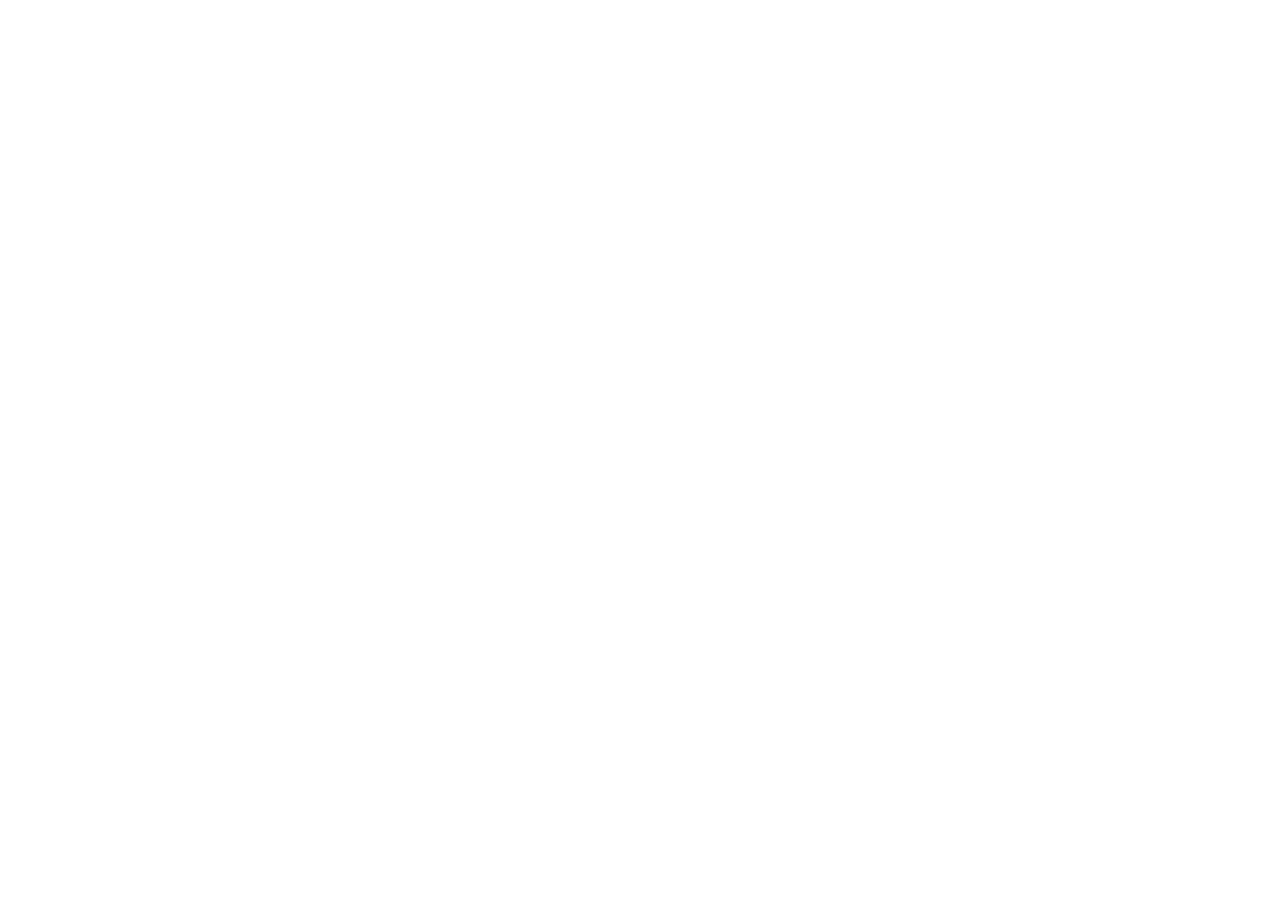
==== index.html @ aef1607c "added icon" ====
<!DOCTYPE html>
<html>
 <head></head>
 <body>
    <svg viewBox="0 0 18 12" fill="none" xmlns="http://www.w3.org/2000/svg">
        <path d="M0 12H18V10H0V12ZM0 7H18V5H0V7ZM0 0V2H18V0H0Z" fill="inherit" />
    </svg>
 </body>

</html>
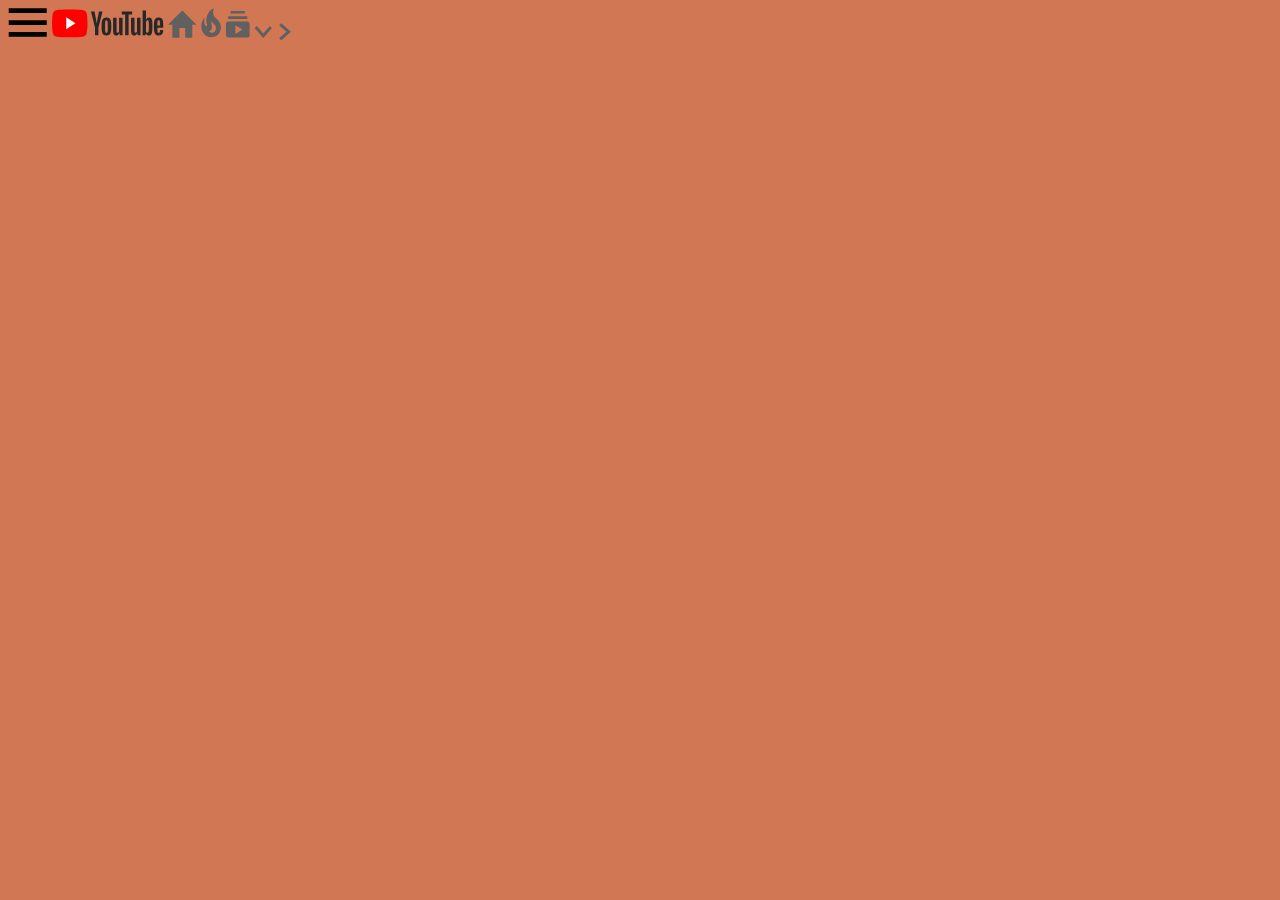
==== commit fab1d0b5: "added icons with use tag" ====
--- a/index.html
+++ b/index.html
@@ -1,10 +1,63 @@
 <!DOCTYPE html>
 <html>
- <head></head>
+ <head>
+     <link href="style.css" rel="stylesheet"/>
+ </head>
  <body>
-    <svg viewBox="0 0 18 12" fill="none" xmlns="http://www.w3.org/2000/svg">
-        <path d="M0 12H18V10H0V12ZM0 7H18V5H0V7ZM0 0V2H18V0H0Z" fill="inherit" />
+    <svg xmlns="http://www.w3.org/2000/svg" style="display:none">
+        <defs>
+            <g id="dropdown">
+                <path d="M0.486328 19.4124H26.1438V16.2117H0.486328V19.4124ZM0.486328 11.4106H26.1438V8.20991H0.486328V11.4106ZM0.486328 0.20813V3.40884H26.1438V0.20813H0.486328Z" fill="inherit"/>
+            </g> 
+            <g id="logo">
+                <path d="M34.775 4.75806C34.3689 3.04809 33.1673 1.69911 31.6387 1.23679C28.8746 0.407135 17.7846 0.407135 17.7846 0.407135C17.7846 0.407135 6.70017 0.407135 3.93048 1.23679C2.40744 1.69278 1.20592 3.04176 0.794136 4.75806C0.0551758 7.86135 0.0551758 14.3402 0.0551758 14.3402C0.0551758 14.3402 0.0551758 20.8191 0.794136 23.9224C1.20028 25.6324 2.4018 26.9814 3.93048 27.4437C6.70017 28.2734 17.7846 28.2734 17.7846 28.2734C17.7846 28.2734 28.8746 28.2734 31.6387 27.4437C33.1617 26.9877 34.3632 25.6387 34.775 23.9224C35.514 20.8191 35.514 14.3402 35.514 14.3402C35.514 14.3402 35.514 7.86135 34.775 4.75806Z" fill="#FF0000"/>
+                <path d="M14.2417 20.3122L23.4533 14.34L14.2417 8.36777V20.3122Z" fill="white"/>
+                <path d="M51.5225 25.7588C50.823 25.2268 50.321 24.4035 50.0277 23.2825C49.7343 22.1615 49.582 20.6732 49.582 18.8112V16.2779C49.582 14.3969 49.7513 12.8896 50.0897 11.7497C50.4282 10.6097 50.9584 9.78002 51.6748 9.26069C52.3912 8.74137 53.3333 8.47537 54.5009 8.47537C55.6517 8.47537 56.5712 8.74137 57.265 9.27336C57.9588 9.80535 58.4665 10.635 58.788 11.7623C59.1096 12.8896 59.2675 14.3969 59.2675 16.2716V18.8049C59.2675 20.6668 59.1096 22.1615 58.7993 23.2888C58.4891 24.4161 57.9814 25.2458 57.2763 25.7651C56.5768 26.2844 55.6235 26.5504 54.422 26.5504C53.1922 26.5567 52.222 26.2908 51.5225 25.7588ZM55.4542 23.0228C55.646 22.4528 55.7476 21.5218 55.7476 20.2362V14.7959C55.7476 13.542 55.6517 12.63 55.4542 12.0473C55.2625 11.471 54.9184 11.1797 54.4276 11.1797C53.9538 11.1797 53.6209 11.471 53.4235 12.0473C53.2317 12.6236 53.1302 13.542 53.1302 14.7959V20.2362C53.1302 21.5282 53.2204 22.4591 53.4066 23.0228C53.5927 23.5928 53.9312 23.8778 54.422 23.8778C54.9184 23.8778 55.2568 23.5928 55.4542 23.0228Z" fill="#282828"/>
+                <path d="M105.377 18.8557V19.736C105.377 20.857 105.405 21.6929 105.467 22.2566C105.523 22.8139 105.647 23.2256 105.834 23.4789C106.02 23.7322 106.307 23.8652 106.697 23.8652C107.221 23.8652 107.582 23.6372 107.774 23.1813C107.966 22.7253 108.073 21.9653 108.09 20.9013L111.108 21.0976C111.125 21.2496 111.13 21.4586 111.13 21.7246C111.13 23.3396 110.736 24.5429 109.951 25.3409C109.167 26.1389 108.056 26.5379 106.618 26.5379C104.892 26.5379 103.684 25.9299 102.991 24.7139C102.297 23.4979 101.953 21.6233 101.953 19.0773V16.031C101.953 13.4091 102.314 11.5028 103.03 10.2931C103.746 9.08982 104.976 8.48816 106.719 8.48816C107.921 8.48816 108.84 8.73516 109.483 9.22915C110.126 9.72314 110.578 10.4895 110.843 11.5344C111.102 12.5794 111.238 14.0234 111.238 15.86V18.8493H105.377V18.8557ZM105.822 11.5091C105.647 11.7561 105.529 12.1614 105.467 12.7188C105.405 13.2761 105.377 14.1311 105.377 15.2647V16.5187H107.938V15.2647C107.938 14.1437 107.904 13.2951 107.836 12.7188C107.768 12.1424 107.644 11.7308 107.469 11.4964C107.295 11.2621 107.018 11.1418 106.646 11.1418C106.274 11.1355 105.997 11.2621 105.822 11.5091Z" fill="#282828"/>
+                <path d="M43.005 18.5263L39.0225 2.38292H42.4973L43.8906 9.69781C44.246 11.5028 44.5054 13.0354 44.6747 14.3084H44.7762C44.8947 13.3964 45.1541 11.8701 45.5603 9.72314L47.0044 2.37659H50.4792L46.4516 18.5263V26.2719H43.005V18.5263Z" fill="#282828"/>
+                <path d="M70.5666 8.81747V26.2655H67.8307L67.5261 24.1312H67.4528C66.7082 25.7462 65.5913 26.5505 64.1077 26.5505C63.0754 26.5505 62.3139 26.1705 61.8232 25.4105C61.3324 24.6505 61.0898 23.4662 61.0898 21.8513V8.81747H64.5872V21.6296C64.5872 22.4086 64.6605 22.9659 64.8128 23.2952C64.9651 23.6246 65.219 23.7956 65.5744 23.7956C65.879 23.7956 66.1723 23.6942 66.4487 23.4852C66.7251 23.2762 66.9338 23.0102 67.0692 22.6872V8.81747H70.5666Z" fill="#282828"/>
+                <path d="M88.5168 8.81747V26.2655H85.7809L85.4763 24.1312H85.403C84.6584 25.7462 83.5415 26.5505 82.0579 26.5505C81.0256 26.5505 80.2641 26.1705 79.7734 25.4105C79.2826 24.6505 79.04 23.4662 79.04 21.8513V8.81747H82.5374V21.6296C82.5374 22.4086 82.6107 22.9659 82.763 23.2952C82.9153 23.6246 83.1692 23.7956 83.5246 23.7956C83.8292 23.7956 84.1225 23.6942 84.3989 23.4852C84.6753 23.2762 84.884 23.0102 85.0194 22.6872V8.81747H88.5168Z" fill="#282828"/>
+                <path d="M80.0768 5.54334H76.602V26.2657H73.1779V5.54334H69.7031V2.38306H80.0711V5.54334H80.0768Z" fill="#282828"/>
+                <path d="M100.097 11.6104C99.8822 10.5084 99.5438 9.71043 99.0699 9.21644C98.5961 8.72245 97.9474 8.47545 97.1182 8.47545C96.4751 8.47545 95.8772 8.67811 95.3187 9.08977C94.7603 9.4951 94.3316 10.0334 94.027 10.6984H93.9988V1.50256H90.6255V26.2718H93.5136L93.869 24.6189H93.9423C94.2131 25.2078 94.6193 25.6702 95.1608 26.0122C95.7023 26.3542 96.3002 26.5252 96.9602 26.5252C98.1448 26.5252 99.0135 25.9108 99.572 24.6885C100.13 23.4662 100.407 21.5536 100.407 18.9506V16.1893C100.412 14.2387 100.305 12.7124 100.097 11.6104ZM96.8869 18.729C96.8869 20.0019 96.8418 20.9962 96.7459 21.7182C96.6556 22.4402 96.4977 22.9532 96.2777 23.2572C96.0577 23.5612 95.7644 23.7132 95.3921 23.7132C95.1044 23.7132 94.8392 23.6372 94.591 23.4852C94.3485 23.3332 94.1454 23.1052 93.9931 22.8012V12.8897C94.1116 12.4147 94.3146 12.0284 94.6023 11.7244C94.89 11.4204 95.2003 11.2684 95.5387 11.2684C95.8941 11.2684 96.1705 11.4267 96.3623 11.7371C96.5541 12.0474 96.6895 12.5794 96.7684 13.314C96.8418 14.055 96.8813 15.1063 96.8813 16.4743V18.729H96.8869Z" fill="#282828"/>
+            </g>
+            <g id="home">
+                <path d="M11.4639 27.6342V18.032H17.1655V27.6342H24.2926V14.8313H28.5688L14.3147 0.428131L0.0605469 14.8313H4.33679V27.6342" fill="#606060"/>
+            </g>
+            <g id="trending">
+                <path d="M18.0419 13.5655C17.7141 13.0854 17.3292 12.6693 16.9586 12.2532C16.0321 11.293 14.963 10.6048 14.065 9.59658C11.9839 7.26006 11.5278 3.4032 12.8534 0.442535C11.5705 0.810618 10.3589 1.6428 9.36115 2.55501C5.7406 5.88375 4.31519 11.7571 6.02568 16.7982C6.0827 16.9582 6.13972 17.1183 6.13972 17.3263C6.13972 17.6784 5.9259 17.9985 5.64082 18.1265C5.32723 18.2865 4.98513 18.1905 4.72856 17.9344C4.64303 17.8544 4.58602 17.7744 4.51474 17.6624C2.94679 15.3739 2.69021 12.0931 3.75928 9.46855C1.4216 11.645 0.181485 15.3259 0.352535 18.7986C0.409551 19.5988 0.495076 20.399 0.737396 21.1992C0.936954 22.1594 1.30756 23.1196 1.7637 23.9678C3.24613 26.7364 5.85463 28.7209 8.6627 29.1209C11.6561 29.553 14.8633 28.9289 17.1582 26.5604C19.7239 23.9038 20.6504 19.6788 19.2963 15.998L19.111 15.5819C18.8259 14.8618 18.441 14.1896 17.9992 13.5815L18.0419 13.5655ZM13.6231 23.6477C13.224 24.0318 12.5826 24.4479 12.0837 24.6079C10.5157 25.2161 8.94778 24.3519 7.9785 23.2956C9.689 22.8475 10.6868 21.4392 10.9719 20.0149C11.2142 18.7346 10.7723 17.6784 10.587 16.4461C10.416 15.2618 10.4445 14.2536 10.8721 13.1494C11.0859 13.7575 11.371 14.3656 11.6988 14.8458C12.7821 16.4461 14.4784 17.1503 14.8347 19.3268C14.8918 19.5508 14.9203 19.7749 14.9203 20.0149C14.963 21.3272 14.4641 22.7675 13.6089 23.6317L13.6231 23.6477Z" fill="#606060"/>
+            </g>
+            <g id="library">
+               <path d="M22.2923 8.05876H3.19179V5.33815H22.2923V8.05876ZM19.8691 0.0569763H5.615V2.61755H19.8691V0.0569763V0.0569763ZM24.573 13.3399V24.0623C24.573 25.6627 23.5752 26.6229 22.2923 26.6229H3.19179C1.76638 26.6229 0.911133 25.5026 0.911133 24.0623V13.3399C0.911133 11.7396 1.90892 10.6193 3.19179 10.6193H22.2923C23.7177 10.6193 24.573 11.8996 24.573 13.3399ZM17.4459 18.6211L10.3189 14.3002V22.9421L17.4459 18.6211Z" fill="#606060"/>
+            </g>
+            <g id="arrow">
+                <path d="M15.8578 0.0859375L9.31518 7.41557L2.77253 0.0859375L0.762695 2.34244L9.31518 11.9446L17.8677 2.34244L15.8578 0.0859375Z" fill="#606060"/>
+            </g>
+       </defs>
     </svg>
+
+
+    <svg class="dropdown" viewBox="0 0 27 20" xmlns="http://www.w3.org/2000/svg">
+       <use xlink:href="#dropdown"></use>
+    </svg>
+    <svg width="112" height="29" viewBox="0 0 112 29" fill="none" xmlns="http://www.w3.org/2000/svg">
+       <use xlink:href="#logo"></use>
+    </svg>   
+    <svg width="29" height="28" viewBox="0 0 29 28" fill="none" xmlns="http://www.w3.org/2000/svg">
+       <use xlink:href="#home"></use>      
+    </svg>
+    <svg width="20" height="30" viewBox="0 0 20 30" fill="none" xmlns="http://www.w3.org/2000/svg">
+        <use xlink:href="#trending"></use>
+    </svg>
+    <svg width="25" height="27" viewBox="0 0 25 27" fill="none" xmlns="http://www.w3.org/2000/svg">
+        <use xlink:href="#library"></use>
+    </svg>
+    <svg width="18" height="12" viewBox="0 0 18 12" fill="none" xmlns="http://www.w3.org/2000/svg">
+        <use xlink:href="#arrow"></use>
+    </svg>
+    <svg class="to-right" width="18" height="12" viewBox="0 0 18 12" fill="none" xmlns="http://www.w3.org/2000/svg">
+        <use xlink:href="#arrow"></use>
+    </svg>   
+                
  </body>
 
 </html>--- a/style.css
+++ b/style.css
@@ -0,0 +1,11 @@
+.dropdown {
+    width: 40px;
+}
+
+body {
+    background: rgb(209, 119, 83);
+}
+
+.to-right {
+    transform:rotate(-90deg)
+}